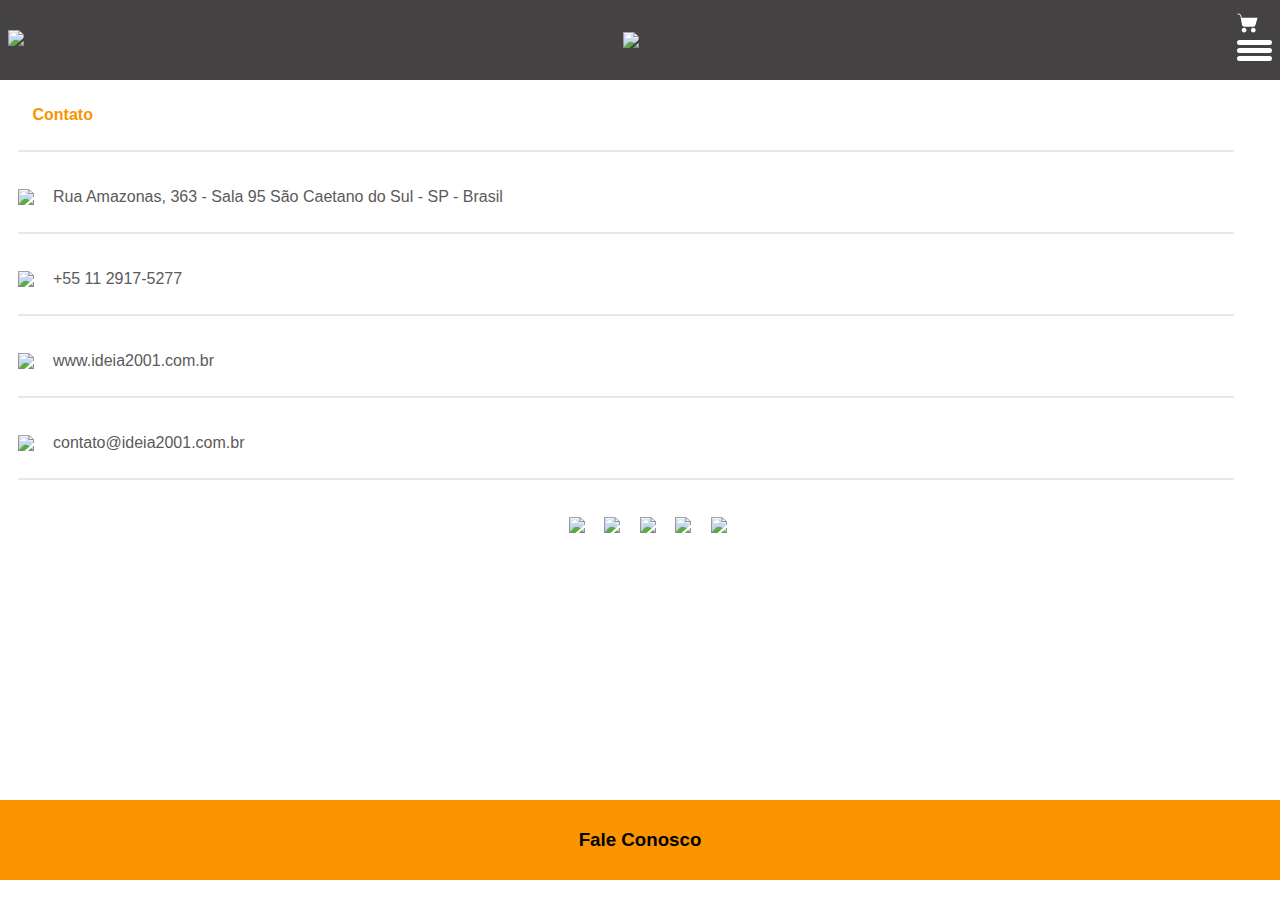
==== pages/contact.html @ fade1f3c "feat: finalizando a tela de contatos" ====
<!DOCTYPE html>
<html lang="en">
  <head>
    <meta charset="UTF-8" />
    <meta http-equiv="X-UA-Compatible" content="IE=edge" />
    <meta name="viewport" content="width=device-width, initial-scale=1.0" />
    <link
      rel="stylesheet"
      type="text/css"
      href="../style/contactStyle.css"
      media="screen"
    />
    <title>Teste Ideia 2001</title>
  </head>
  <body>
    <header class="contact-header">
      <div class="go-back">
        <img src="../images/Voltar.svg" />
      </div>
      <img src="../images/logo-header.svg" />
      <div>
        <img src="../images/carrinho.svg" />
        <div class="menu">
          <span></span>
          <span></span>
          <span></span>
        </div>
      </div>
    </header>
    <section class="container">
      <div class="contact-address">
        <p>Contato</p>
      </div>
      <hr />
      <div>
        <img src="../images/local.svg" />
        <p>Rua Amazonas, 363 - Sala 95 São Caetano do Sul - SP - Brasil</p>
      </div>
      <hr />
      <div>
        <img src="../images/telefone.svg" />
        <p>+55 11 2917-5277</p>
      </div>
      <hr />
      <div>
        <img src="../images/site.svg" />
        <p>www.ideia2001.com.br</p>
      </div>
      <hr />
      <div>
        <img src="../images/email.svg" />
        <p>contato@ideia2001.com.br</p>
      </div>
      <hr />
      <div class="contacts-div">
        <img src="../images/facebook-contact.svg" />
        <img src="../images/whatsapp-contact.svg" />
        <img src="../images/instagran-contact.svg" />
        <img src="../images/linkedin-contact.svg" />
        <img src="../images/youtube-contact.svg" />
      </div>
    </section>
    <footer class="contact-footer">
      <h3>Fale Conosco</h3>
    </footer>
  </body>
</html>
---- style/contactStyle.css ----
* {
  margin: 0;
  padding: 0;
  box-sizing: border-box;
  /* overflow-y: hidden; */
  font-family: Roboto, sans-serif;
}

.contact-header {
  display: flex;
  justify-content: space-between;
  align-items: center;
  height: 80px;
  background-color: #444242;
}

.go-back {
  margin-left: 8px;
}

.menu {
  cursor: pointer;
  display: flex;
  flex-direction: column;
  justify-content: center;
  align-items: center;
  height: 30px;
  width: 35px;
  margin-right: 8px;
}

.menu span {
  display: block;
  height: 5px;
  width: 100%;
  border-radius: 30px;
  background-color: #FFFFFF;
  margin-bottom: 3px;
}

.container {
  display: flex;
  flex-direction: column;
  justify-content: start;
  align-items: flex-start;
  height: 80vh;
}

.container div {
  display: flex;
  justify-content: center;
  align-items: center;
  margin-left: 17.5px;
  color: #5B5A5A;
  height: 50px;
  margin-top: 10px;
}

.container div img {
  margin-right: 19.5px;
}

.container hr {
  width: 95%;
  margin-top: 10px;
  margin-bottom: 10px;
  margin-left: 17.5px;
  border: 1px solid #E8E8E8;
}

.contacts-div {
  display: flex;
  justify-content: space-around;
  align-items: center;
  width: 100vw;
}

.contact-footer {
  display: flex;
  justify-content: center;
  align-items: center;
  height: 80px;
  background-color: #FA9401;
}

.contact-address {
  height: 50px;
}

.contact-address p {
  font-weight: 700;
  font-size: 16px;
  color: #FA9401;
  margin: 15px 15.5px 15.5px 15px;
}
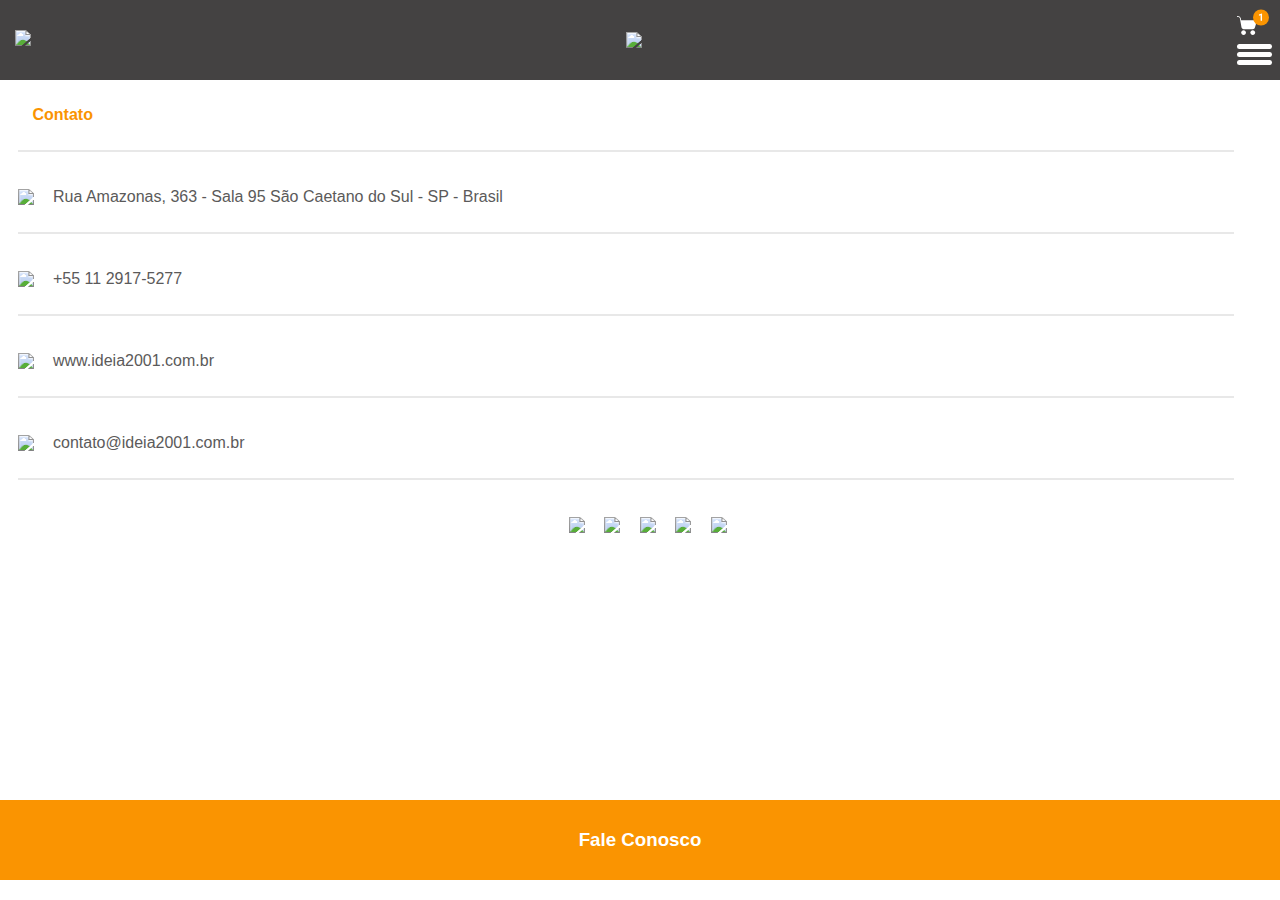
==== commit e98a79f7: "feat: criando link entre a pagina home e a pagina contatos" ====
--- a/pages/contact.html
+++ b/pages/contact.html
@@ -15,11 +15,13 @@
   <body>
     <header class="contact-header">
       <div class="go-back">
-        <img src="../images/Voltar.svg" />
+        <a href="./home.html">
+          <img src="../images/Voltar.svg" />
+        </a>
       </div>
       <img src="../images/logo-header.svg" />
       <div>
-        <img src="../images/carrinho.svg" />
+        <img src="../images/carrinho1.svg" />
         <div class="menu">
           <span></span>
           <span></span>
--- a/style/contactStyle.css
+++ b/style/contactStyle.css
@@ -4,6 +4,7 @@
   box-sizing: border-box;
   /* overflow-y: hidden; */
   font-family: Roboto, sans-serif;
+  text-decoration: none;
 }
 
 .contact-header {
@@ -15,7 +16,7 @@
 }
 
 .go-back {
-  margin-left: 8px;
+  margin-left: 15px;
 }
 
 .menu {
@@ -81,6 +82,7 @@
   align-items: center;
   height: 80px;
   background-color: #FA9401;
+  color: #FFFFFF;
 }
 
 .contact-address {
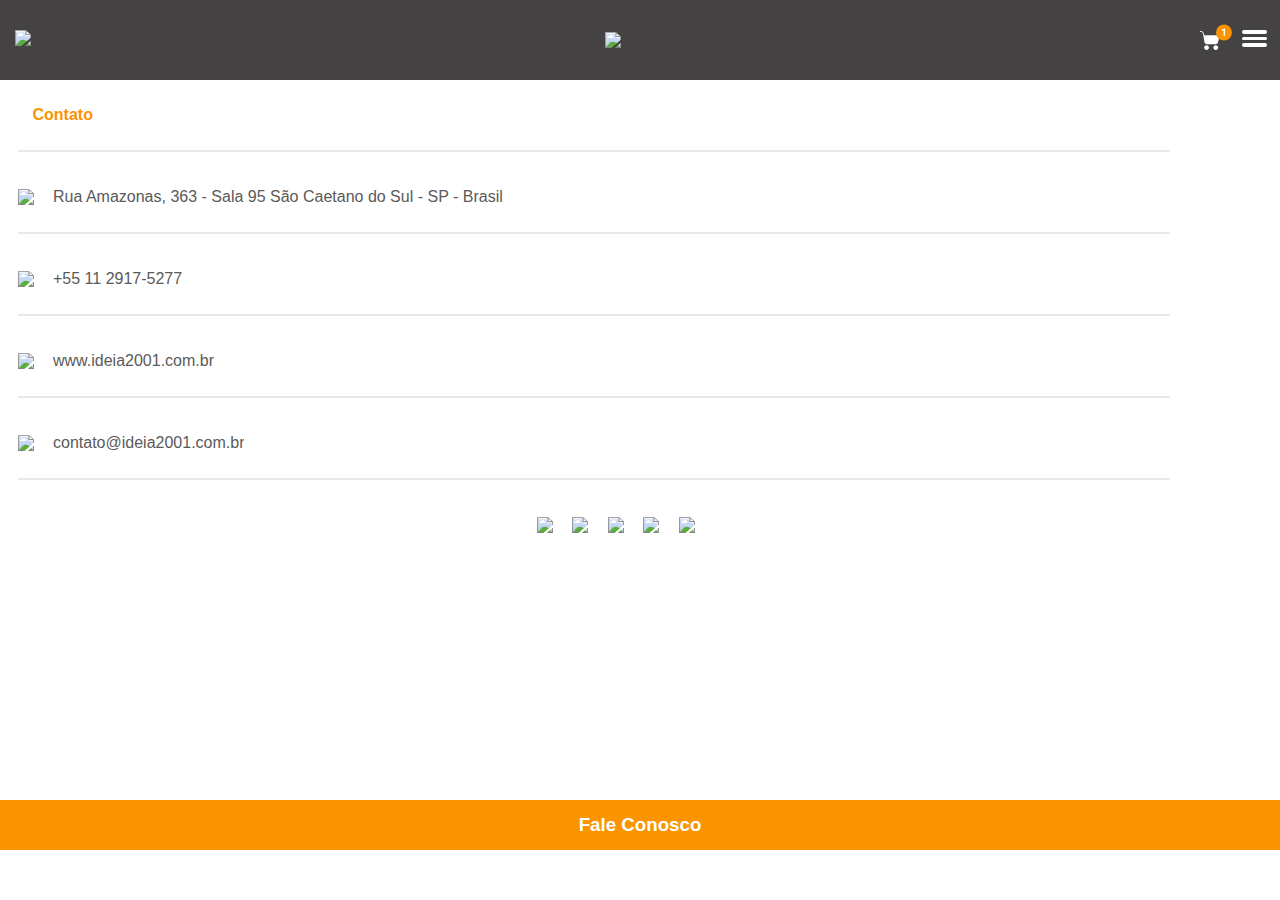
==== commit 55472be3: "feat: adicionando responsividade para telas de tablet" ====
--- a/pages/contact.html
+++ b/pages/contact.html
@@ -20,8 +20,10 @@
         </a>
       </div>
       <img src="../images/logo-header.svg" />
-      <div>
-        <img src="../images/carrinho1.svg" />
+      <div class="menu-header">
+        <div>
+          <img src="../images/carrinho1.svg" />
+        </div>
         <div class="menu">
           <span></span>
           <span></span>
--- a/style/contactStyle.css
+++ b/style/contactStyle.css
@@ -2,7 +2,8 @@
   margin: 0;
   padding: 0;
   box-sizing: border-box;
-  /* overflow-y: hidden; */
+  overflow-y: hidden;
+  overflow-x: hidden;
   font-family: Roboto, sans-serif;
   text-decoration: none;
 }
@@ -62,7 +63,7 @@
 }
 
 .container hr {
-  width: 95%;
+  width: 90%;
   margin-top: 10px;
   margin-bottom: 10px;
   margin-left: 17.5px;
@@ -73,14 +74,14 @@
   display: flex;
   justify-content: space-around;
   align-items: center;
-  width: 100vw;
+  width: 95vw;
 }
 
 .contact-footer {
   display: flex;
   justify-content: center;
   align-items: center;
-  height: 80px;
+  height: 50px;
   background-color: #FA9401;
   color: #FFFFFF;
 }
@@ -94,4 +95,14 @@
   font-size: 16px;
   color: #FA9401;
   margin: 15px 15.5px 15.5px 15px;
+}
+
+.menu-header {
+  display: flex;
+  justify-content: center;
+  align-items: center;
+}
+
+.menu-header div {
+  padding: 5px;
 }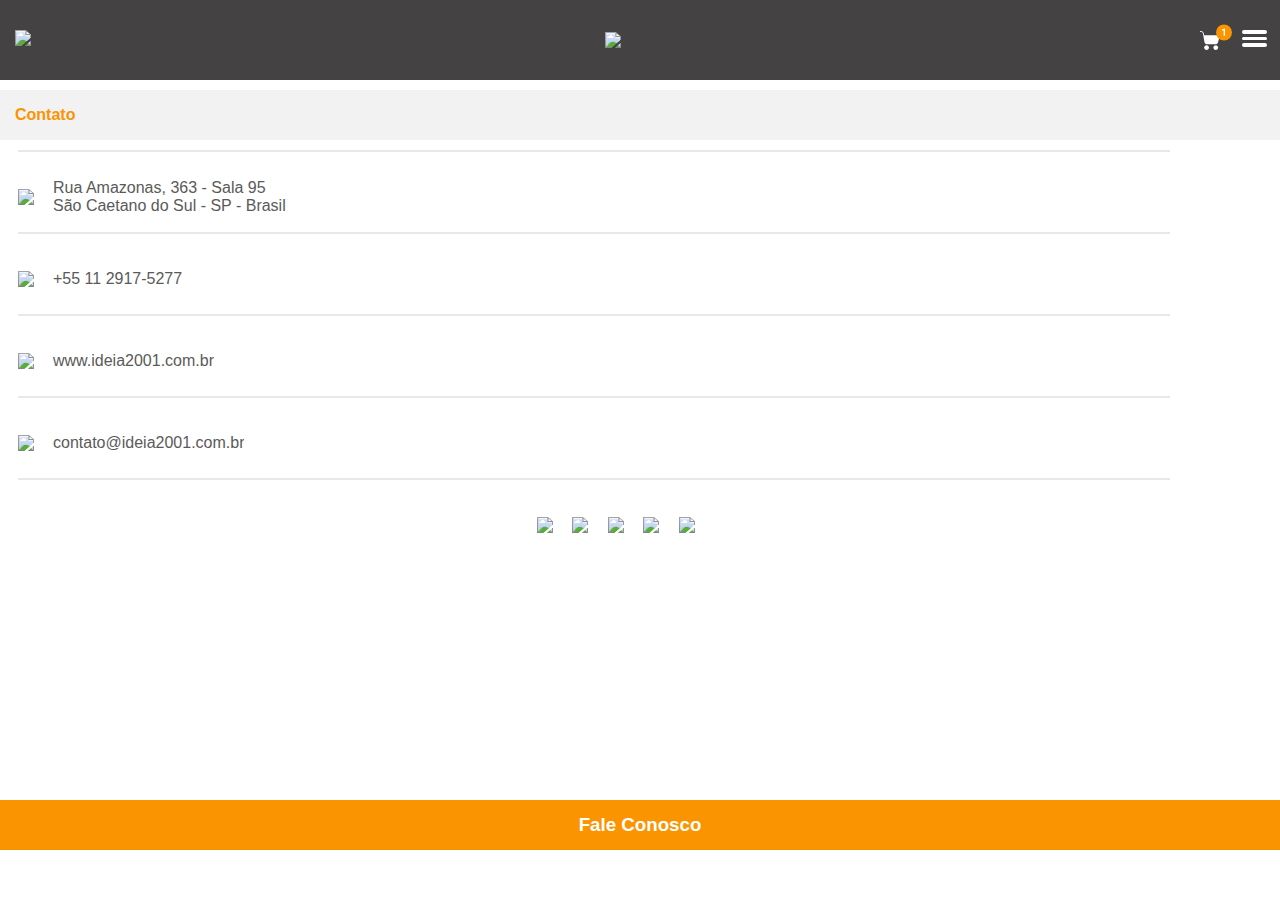
==== commit 4cefe227: "fix: css na pagina de contatos" ====
--- a/pages/contact.html
+++ b/pages/contact.html
@@ -38,7 +38,10 @@
       <hr />
       <div>
         <img src="../images/local.svg" />
-        <p>Rua Amazonas, 363 - Sala 95 São Caetano do Sul - SP - Brasil</p>
+        <p>
+          Rua Amazonas, 363 - Sala 95 <br />
+          São Caetano do Sul - SP - Brasil
+        </p>
       </div>
       <hr />
       <div>
--- a/style/contactStyle.css
+++ b/style/contactStyle.css
@@ -88,13 +88,17 @@
 
 .contact-address {
   height: 50px;
+  background-color: #F2F2F2;
+  width: 100%;
+  margin-left: 0 !important;
 }
 
 .contact-address p {
   font-weight: 700;
   font-size: 16px;
   color: #FA9401;
-  margin: 15px 15.5px 15.5px 15px;
+  margin: 15px;
+  width: 100%;
 }
 
 .menu-header {
